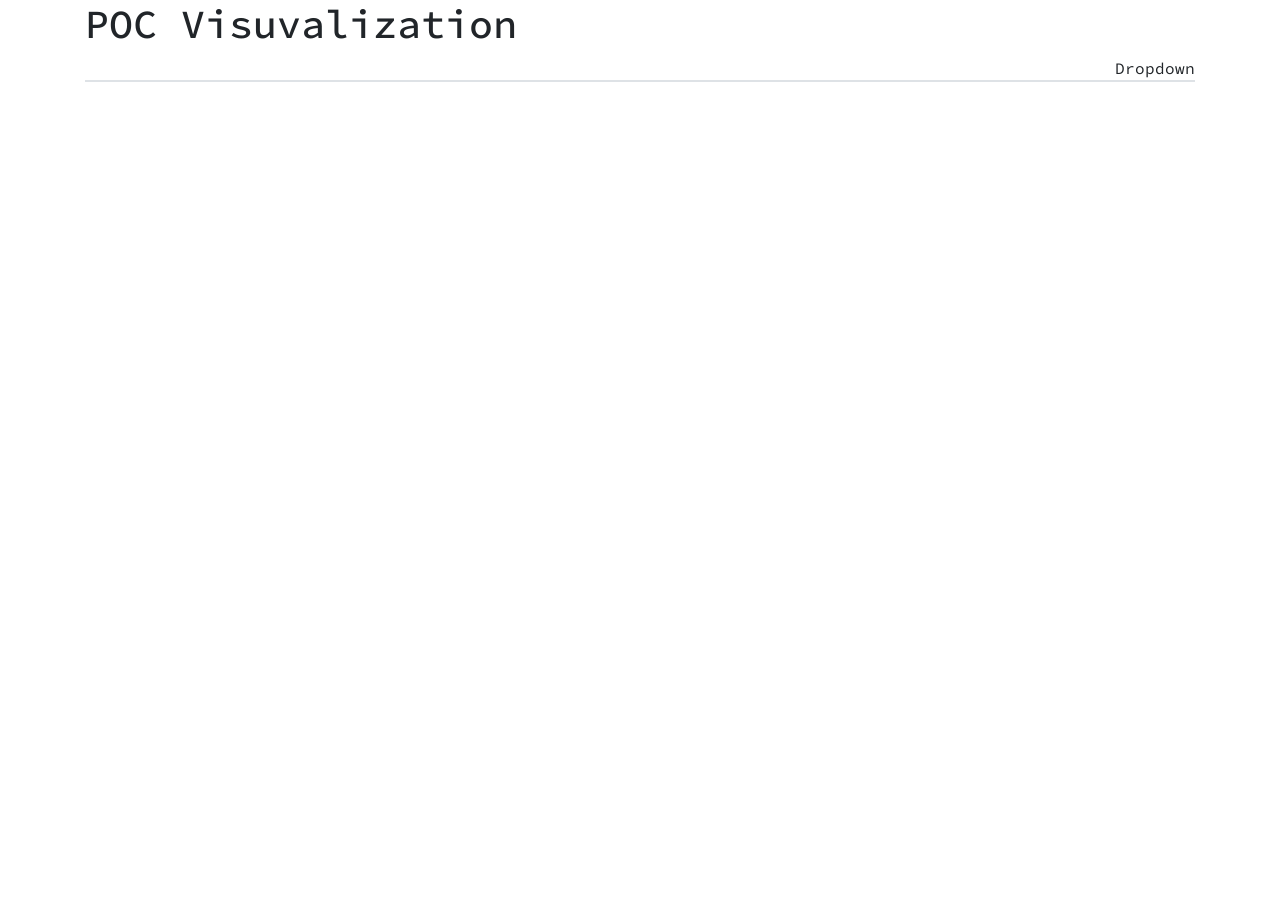
==== 05visualization/index.html @ bf52ab3e "added simple python server using flask" ====
<!DOCTYPE html>
<html lang="en">
<head>
    <meta charset="UTF-8">
    <meta name="viewport" content="width=device-width, initial-scale=1.0">
    <title>Visualization</title>
    <link rel="stylesheet" href="https://stackpath.bootstrapcdn.com/bootstrap/4.5.0/css/bootstrap.min.css" integrity="sha384-9aIt2nRpC12Uk9gS9baDl411NQApFmC26EwAOH8WgZl5MYYxFfc+NcPb1dKGj7Sk" crossorigin="anonymous">
    <link href="https://fonts.googleapis.com/css2?family=Source+Code+Pro&display=swap" rel="stylesheet">
    <link rel="stylesheet" href="style.css">
    <script src="app.js"></script>

</head>
<body>

<div class="container">
    <div>
        <h1>POC Visuvalization </h1>
    </div>
    <div class="d-flex flex-column">
        <div class="ml-auto"> Dropdown</div>
        <div class="border">
            <div id="container"></div>
        </div>
    </div>
</div>
<script src="https://code.highcharts.com/highcharts.src.js"></script>
<script src="chart.js"></script>
</body>
</html>
---- 05visualization/style.css ----
* {
    font-family: 'Source Code Pro', monospace !important;
}
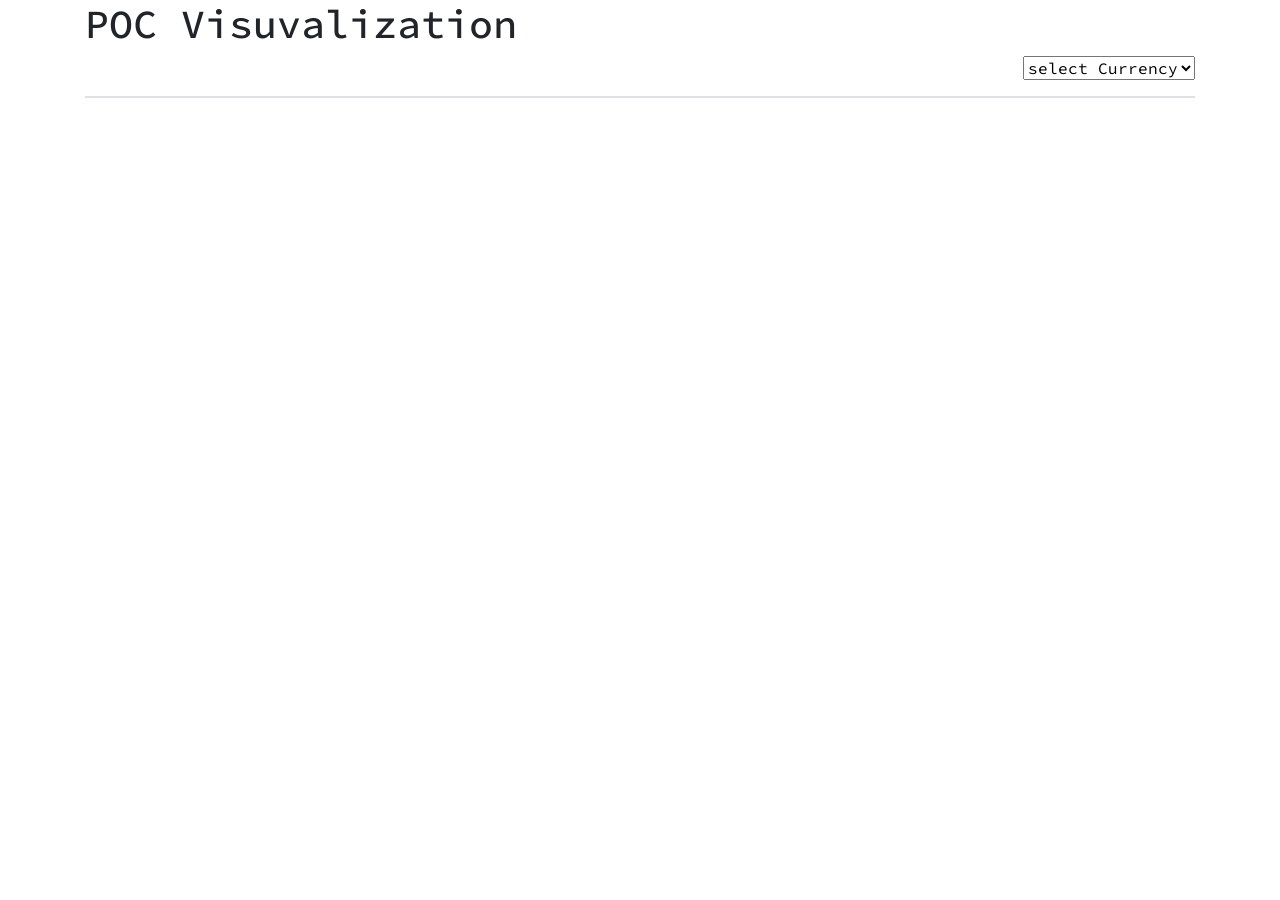
==== commit 9679a6c5: "server and chart working fine" ====
--- a/05visualization/index.html
+++ b/05visualization/index.html
@@ -7,7 +7,7 @@
     <link rel="stylesheet" href="https://stackpath.bootstrapcdn.com/bootstrap/4.5.0/css/bootstrap.min.css" integrity="sha384-9aIt2nRpC12Uk9gS9baDl411NQApFmC26EwAOH8WgZl5MYYxFfc+NcPb1dKGj7Sk" crossorigin="anonymous">
     <link href="https://fonts.googleapis.com/css2?family=Source+Code+Pro&display=swap" rel="stylesheet">
     <link rel="stylesheet" href="style.css">
-    <script src="app.js"></script>
+
 
 </head>
 <body>
@@ -17,7 +17,18 @@
         <h1>POC Visuvalization </h1>
     </div>
     <div class="d-flex flex-column">
-        <div class="ml-auto"> Dropdown</div>
+        <div class="ml-auto mb-3">
+            <select id="dropdown" onchange="fetchData()">
+                <option disabled selected value>select Currency</option>
+                <option value="EUR">EUR</option>
+                <option value="USD">USD</option>
+                <option value="JPY">JPY</option>
+                <option value="CAD">CAD</option>
+                <option value="GBP">GBP</option>
+                <option value="NZD">NZD</option>
+                <option value="INR">INR</option>
+            </select>
+        </div>
         <div class="border">
             <div id="container"></div>
         </div>
@@ -25,5 +36,6 @@
 </div>
 <script src="https://code.highcharts.com/highcharts.src.js"></script>
 <script src="chart.js"></script>
+<script src="app.js"></script>
 </body>
 </html>
